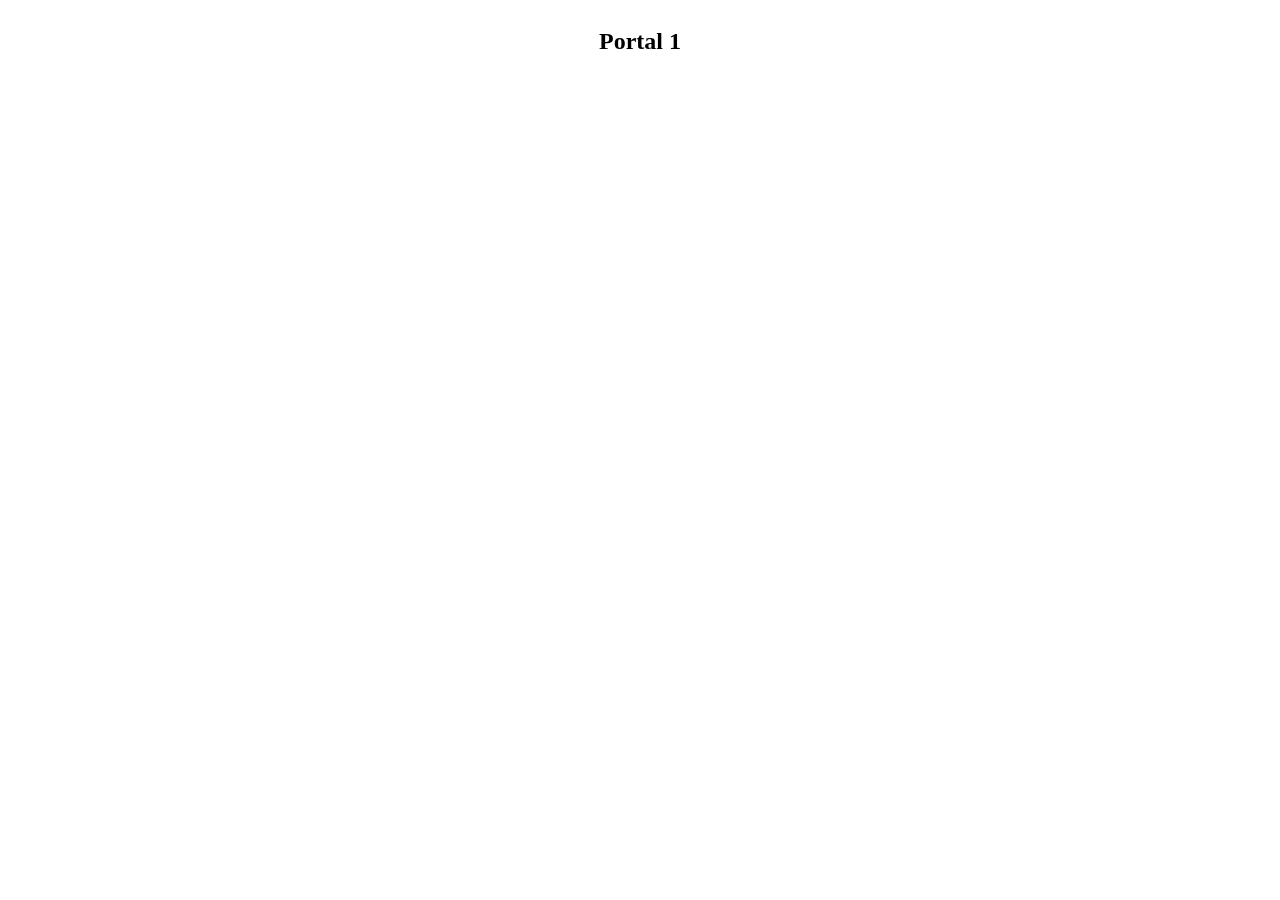
==== index.html @ 4063e27b "first commit" ====
<!DOCTYPE html>
<html lang="en">
    <head>
        <meta charset="UTF-8">
        <meta http-equiv="X-UA-Compatible" content="IE=edge">
        <meta name="viewport" content="width=device-width, initial-scale=1.0">
        <link rel="stylesheet" href="https://cdn.jsdelivr.net/npm/swiper@9/swiper-bundle.min.css" />
        <link rel="stylesheet" href="./index.css">
        <title>Document</title>
    </head>
    <body>
        <div class="swiper mySwiper">
            <div class="swiper-wrapper">
                <div class="swiper-slide">
                    <h2>Portal 1</h2>
                    <img src="https://via.placeholder.com/350x525/cccccc/ffffff?text=Imagen+A" alt="">
                </div>
                <div class="swiper-slide">
                    <img src="https://via.placeholder.com/350x525/cccccc/ffffff?text=Imagen+B" alt="">
                </div>
                <div class="swiper-slide">
                    <img src="https://via.placeholder.com/350x525/cccccc/ffffff?text=Imagen+C" alt="">
                </div>
                <div class="swiper-slide">
                    <img src="https://via.placeholder.com/350x525/cccccc/ffffff?text=Imagen+D" alt="">
                </div>
                <div class="swiper-slide">
                    <img src="https://via.placeholder.com/350x525/cccccc/ffffff?text=Imagen+E" alt="">
                </div>
                <div class="swiper-slide">
                    <img src="https://via.placeholder.com/350x525/cccccc/ffffff?text=Imagen+F" alt="">
                </div>
                <div class="swiper-slide">
                    <img src="https://via.placeholder.com/350x525/cccccc/ffffff?text=Imagen+G" alt="">
                </div>
                <div class="swiper-slide">
                    <img src="https://via.placeholder.com/350x525/cccccc/ffffff?text=Imagen+H" alt="">
                </div>
                <div class="swiper-slide">
                    <img src="https://via.placeholder.com/350x525/cccccc/ffffff?text=Imagen+I" alt="">
                </div>
                <div class="swiper-slide">
                    <img src="https://via.placeholder.com/350x525/cccccc/ffffff?text=Imagen+J" alt="">
                </div>
            </div>
        </div>
        <script src="https://cdn.jsdelivr.net/npm/swiper@9/swiper-bundle.min.js"></script>
        <script src="./app.js"></script>
    </body>
</html>
---- index.css ----
.swiper{
    width: 100%;
}

.swiper-slide img{
    display: block;
    width: 100%;
}

.swiper-slide{
    background-position: center;
    background-size: cover;
    width: 350px;
}

h2{
    text-align: center;
}
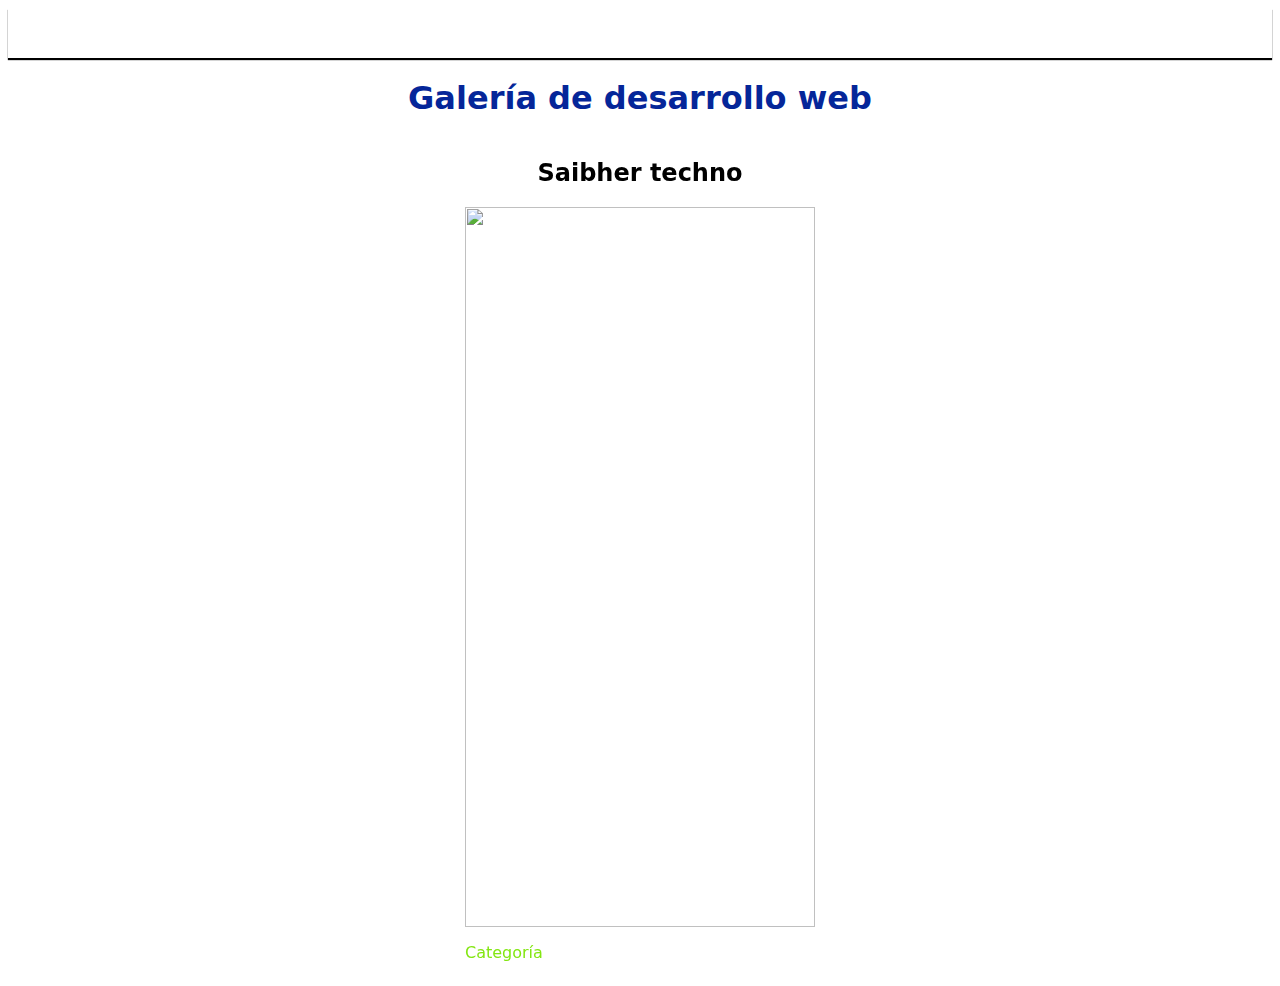
==== commit e6291915: "saibher techno" ====
--- a/index.html
+++ b/index.html
@@ -6,42 +6,33 @@
         <meta name="viewport" content="width=device-width, initial-scale=1.0">
         <link rel="stylesheet" href="https://cdn.jsdelivr.net/npm/swiper@9/swiper-bundle.min.css" />
         <link rel="stylesheet" href="./index.css">
-        <title>Document</title>
+        <title>Galería</title>
     </head>
     <body>
+        <header>
+            <nav>
+                <div class="topbar">
+                    <div class="topbar-content">
+                        <a href="/" class="logo">
+                            <img src="https://saibher.com/sites/default/files/logo_saibher_final%20.png" alt="">
+                        </a>
+                    </div>
+                </div>
+                  
+            </nav>
+        </header>   
+        <h1>Galería de desarrollo web</h1>
         <div class="swiper mySwiper">
             <div class="swiper-wrapper">
-                <div class="swiper-slide">
-                    <h2>Portal 1</h2>
-                    <img src="https://via.placeholder.com/350x525/cccccc/ffffff?text=Imagen+A" alt="">
+                <div class="swiper-slide" id="portal-1">
+                    <a href="#">
+                        <h2>Saibher techno</h2>
+                        <img src="https://saibher.com/sites/default/files/content/img/pexels-danny-meneses-943096.jpg" alt="">
+                        <p class="category">Categoría</p>
+                    </a>
                 </div>
-                <div class="swiper-slide">
-                    <img src="https://via.placeholder.com/350x525/cccccc/ffffff?text=Imagen+B" alt="">
-                </div>
-                <div class="swiper-slide">
-                    <img src="https://via.placeholder.com/350x525/cccccc/ffffff?text=Imagen+C" alt="">
-                </div>
-                <div class="swiper-slide">
-                    <img src="https://via.placeholder.com/350x525/cccccc/ffffff?text=Imagen+D" alt="">
-                </div>
-                <div class="swiper-slide">
-                    <img src="https://via.placeholder.com/350x525/cccccc/ffffff?text=Imagen+E" alt="">
-                </div>
-                <div class="swiper-slide">
-                    <img src="https://via.placeholder.com/350x525/cccccc/ffffff?text=Imagen+F" alt="">
-                </div>
-                <div class="swiper-slide">
-                    <img src="https://via.placeholder.com/350x525/cccccc/ffffff?text=Imagen+G" alt="">
-                </div>
-                <div class="swiper-slide">
-                    <img src="https://via.placeholder.com/350x525/cccccc/ffffff?text=Imagen+H" alt="">
-                </div>
-                <div class="swiper-slide">
-                    <img src="https://via.placeholder.com/350x525/cccccc/ffffff?text=Imagen+I" alt="">
-                </div>
-                <div class="swiper-slide">
-                    <img src="https://via.placeholder.com/350x525/cccccc/ffffff?text=Imagen+J" alt="">
-                </div>
+                
+               
             </div>
         </div>
         <script src="https://cdn.jsdelivr.net/npm/swiper@9/swiper-bundle.min.js"></script>
--- a/index.css
+++ b/index.css
@@ -1,3 +1,13 @@
+:root{
+    --main_blue: #1242E6;
+    --dark_blue: #052699;
+    --opacity_blu: #1243e648;
+    --main_green: #83E612;
+    --main_red: #E64012;
+    --secondary_red: #945341;
+    --opacity_blu_2: #1243e6e5;
+}
+
 .swiper{
     width: 100%;
 }
@@ -5,6 +15,8 @@
 .swiper-slide img{
     display: block;
     width: 100%;
+    height: 80vh;
+    object-fit: cover;
 }
 
 .swiper-slide{
@@ -13,6 +25,43 @@
     width: 350px;
 }
 
-h2{
+h1{
+    color: var(--dark_blue);
+}
+
+h2, h1{
     text-align: center;
-}+}
+
+a{
+    text-decoration: none;
+    color: unset;
+}
+
+body{
+    font-family: ui-sans-serif,system-ui,-apple-system,BlinkMacSystemFont,"Segoe UI",Roboto,"Helvetica Neue",Arial,"Noto Sans",sans-serif,"Apple Color Emoji","Segoe UI Emoji","Segoe UI Symbol","Noto Color Emoji";
+}
+
+.category{
+    color: var(--main_green);
+}
+
+.topbar {
+    height: 50px;
+    box-shadow: 0 2px 1px;
+  }
+  
+  .topbar-content {
+    display: flex;
+    justify-content: center;
+    align-items: center;
+    height: 100%;
+    max-width: 1200px;
+    margin: 0 auto;
+    padding: 0 20px;
+  }
+  
+  .logo img{
+    height: 40px;
+  }
+  